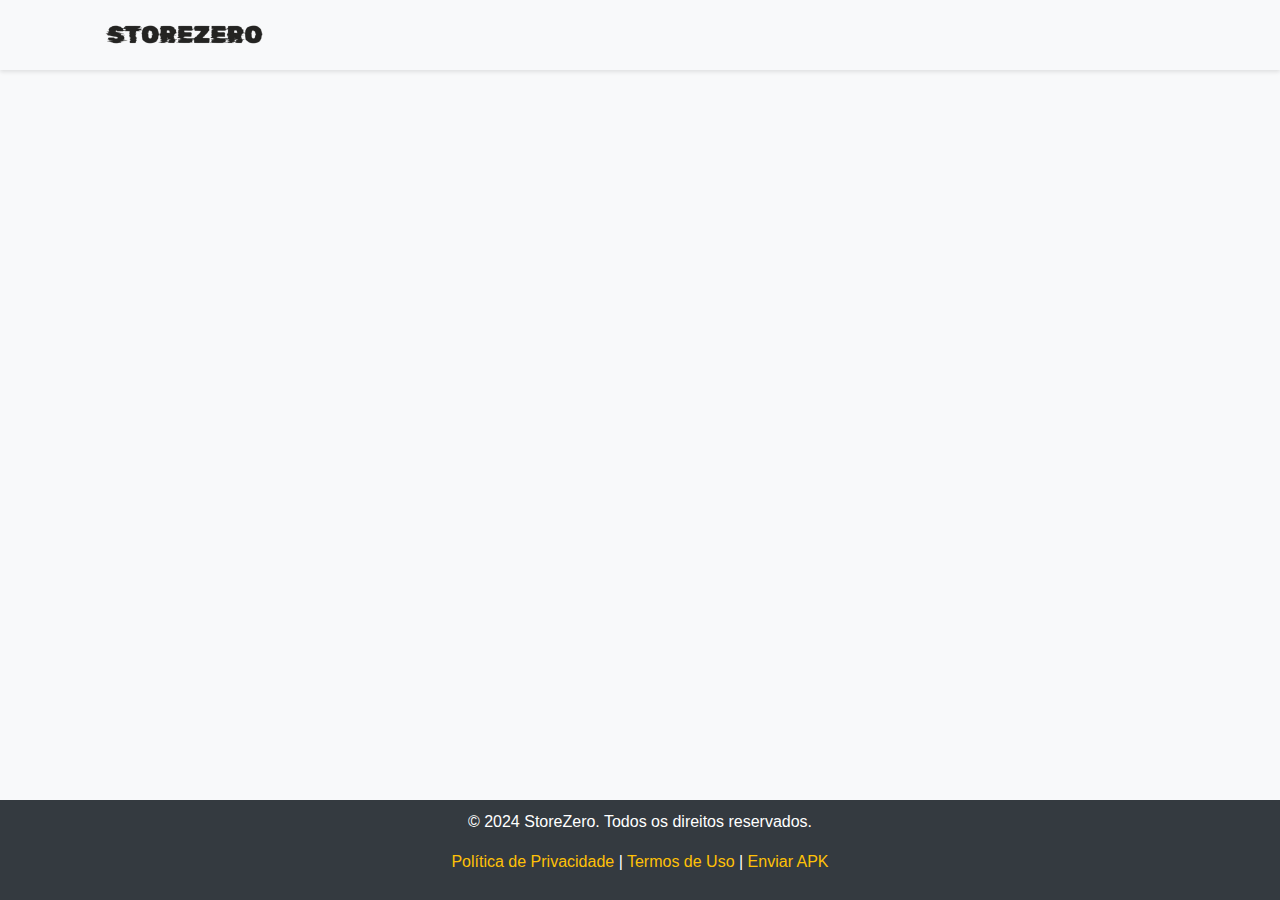
==== website/app.html @ 5af87968 "Add files via upload" ====
<!DOCTYPE html>
<html lang="pt-BR">
<head>
  <meta charset="UTF-8">
  <meta name="viewport" content="width=device-width, initial-scale=1.0">
  <title>StoreZero</title>
  <link rel="shortcut icon" href="./images/icone/favicon.png" type="image/x-icon">
  <!-- Bootstrap CSS -->
  <link href="https://stackpath.bootstrapcdn.com/bootstrap/4.5.2/css/bootstrap.min.css" rel="stylesheet">
  <style>
    body {
      background-color: #f8f9fa;
      padding-top: 60px; /* Espaço para o header fixo */
      display: flex;
      flex-direction: column;
      min-height: 100vh;
    }
    .app-details {
      max-width: 800px;
      margin: auto;
      background-color: #fff;
      padding: 20px;
      border-radius: 8px;
      box-shadow: 0 0 10px rgba(0,0,0,0.1);
      margin-top: 20px;
      flex: 1; /* Permitir que o conteúdo cresça e empurre o rodapé para baixo */
      display: none; /* Oculta o conteúdo até que os dados sejam carregados */
    }
    .app-screenshot {
      margin-top: 20px;
      text-align: center;
    }
    .app-screenshot img {
      max-width: 100%;
      height: 312px;
      border-radius: 5px;
      box-shadow: 0 0 5px rgba(0,0,0,0.2);
      margin: 5px; /* Espaço entre as imagens */
      cursor: pointer;
    }
    .app-description {
      margin-top: 20px;
    }
    .site-header {
      background-color: #f8f9fa;
      padding: 10px 0;
      margin-bottom: 20px;
      position: fixed;
      top: 0;
      width: 100%;
      z-index: 1000;
      box-shadow: 0 2px 4px rgba(0, 0, 0, 0.1);
    }
    .site-logo {
      height: 50px;
    }
    .site-footer {
      background-color: #343a40;
      color: #fff;
      padding: 10px 0;
      text-align: center;
      margin-top: auto;
    }
    .site-footer a {
      color: #ffc107;
      text-decoration: none;
    }
    .loading-spinner {
      display: flex;
      justify-content: center;
      align-items: center;
      height: 100vh;
    }
    

.loading-spinner {
  display: flex;
  justify-content: center;
  align-items: center;
  height: 100vh;
}
  </style>
</head>
<body>
  <header class="site-header">
    <div class="container">
      <div class="row align-items-center">
        <div class="col-md-12 text-left">
          <img src="./images/icone/logo.png" alt="Logo do Site" class="site-logo">
        </div>
      </div>
    </div>
  </header>

  <div class="loading-spinner" id="loading-spinner">
    <div class="spinner-border text-primary" role="status">
      <span class="sr-only">Carregando...</span>
    </div>
  </div>

  <div class="container">
    <div class="app-details" id="app-details">
      <div class="row">
        <div class="col-md-4">
          <img src="" alt="Imagem do Aplicativo" id="app-image" class="img-fluid rounded" width="512" height="512">
        </div>
        <div class="col-md-8">
          <h2 id="app-name" class="mb-3"></h2>
          <p id="app-category" class="text-muted mb-3"></p>
          <p id="app-description" class="mb-3"></p>
          <p id="app-price" class="mb-3"></p>
          <a href="#" id="download-button" class="btn btn-primary btn-lg">Baixar</a>
        </div>
      </div>
      <div class="app-screenshot" id="app-screenshots">
        <!-- Aqui serão adicionadas as capturas de tela -->
      </div>
      <div id="app-reviews" class="mt-5">
        <h3>Sobre</h3>
        <!-- Aqui serão adicionadas as avaliações -->
      </div>
      <div id="app-reviewss" class="mt-5">
        <!-- Aqui serão adicionadas as avaliações -->
      </div>
    </div>
  </div>
  
  <footer class="site-footer">
    <div class="container">
      <p>&copy; 2024 StoreZero. Todos os direitos reservados.</p>
      <p><a href="./politica/politicaprivacidade.html">Política de Privacidade</a> | <a href="./politica/termos.html">Termos de Uso</a> | <a href="./enviarapk">Enviar APK</a></p>
    </div>
  </footer>

  <!-- Bootstrap JS and dependencies (opcional se necessário) -->
  <script src="https://code.jquery.com/jquery-3.5.1.slim.min.js"></script>
  <script src="https://cdn.jsdelivr.net/npm/@popperjs/core@2.5.4/dist/umd/popper.min.js"></script>
  <script src="https://stackpath.bootstrapcdn.com/bootstrap/4.5.2/js/bootstrap.min.js"></script>

  <script>
    
// Substitua com a URL do seu aplicativo da web
var apiUrl = 'https://script.google.com/macros/s/AKfycbzWzHdtI4Jucx6yHHtQYk-Hske1YEjOf2reww2A1Q_U1bXTDd77v_lC7MxbEiJHNVY4/exec?id=';

// Obtém o ID da URL
var urlParams = new URLSearchParams(window.location.search);
var id = urlParams.get('id');

fetch(apiUrl + id)
  .then(response => response.json())
  .then(data => {
    // Verifica se os dados foram recebidos corretamente
    console.log(data);
    
    // Preenche os detalhes do aplicativo
    document.getElementById('app-name').innerText = data.nome;
    document.getElementById('app-category').innerText = data.categoria;
    document.getElementById('app-description').innerText = data.descricao;
    document.getElementById('app-price').innerText = 'Preço: R$ ' + data.preco;
    document.getElementById('app-reviewss').innerText = data.sobre;

    // Configura a imagem do aplicativo
    var appImage = document.getElementById('app-image');
    appImage.src = data.imagem;
    appImage.alt = data.nome;
    appImage.width = 212;
    appImage.height = 212;

    // Botão de download
    var downloadButton = document.getElementById('download-button');
    downloadButton.href = data.url_download;
    downloadButton.innerText = 'Baixar ' + data.nome;

    // Preenche as capturas de tela
    var screenshotsDiv = document.getElementById('app-screenshots');
    data.capturas.forEach(screenshot => {
      var img = document.createElement('img');
      img.src = screenshot;
      img.alt = 'Captura de tela do aplicativo';
      img.classList.add('img-fluid', 'rounded'); // Adiciona classes Bootstrap
      img.onclick = function() {
        window.open(screenshot, '_blank');
      };
      screenshotsDiv.appendChild(img);
    });

    // Atualiza o título da página com o nome do aplicativo
    document.title = 'StoreZero: ' + data.nome;
    console.log('Title updated to: ' + document.title); // Adiciona uma mensagem de log

    // Exibe o conteúdo e oculta o spinner
    document.getElementById('app-details').style.display = 'block';
    document.getElementById('loading-spinner').style.display = 'none';
  })
  .catch(error => {
    console.error('Erro ao buscar detalhes:', error);
    // Oculta o spinner em caso de erro
    document.getElementById('loading-spinner').style.display = 'none';
  });
  </script>
</body>
</html>
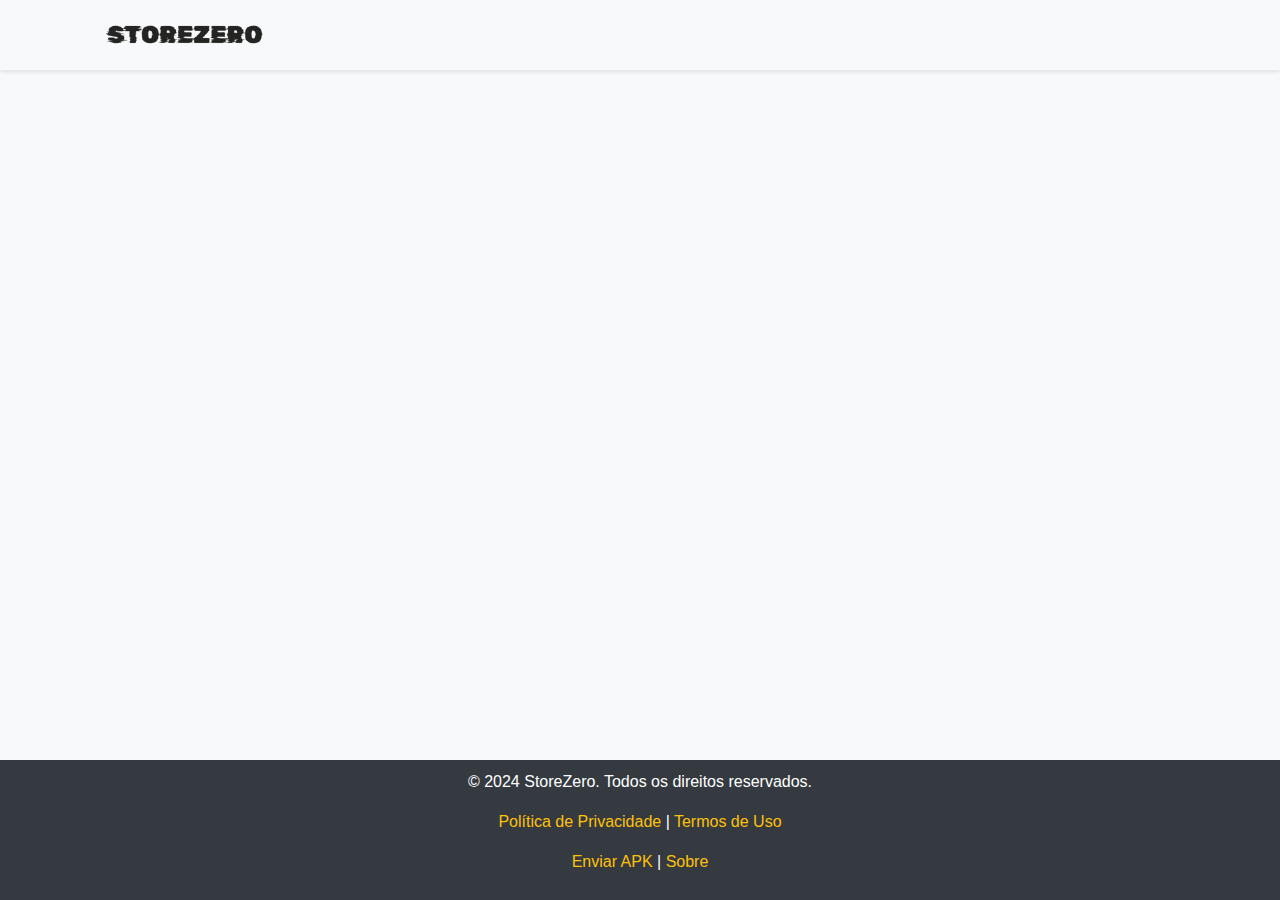
==== commit 2a16a47e: "Add files via upload" ====
--- a/website/app.html
+++ b/website/app.html
@@ -32,7 +32,7 @@
     }
     .app-screenshot img {
       max-width: 100%;
-      height: 312px;
+      height: 200px;
       border-radius: 5px;
       box-shadow: 0 0 5px rgba(0,0,0,0.2);
       margin: 5px; /* Espaço entre as imagens */
@@ -71,14 +71,59 @@
       align-items: center;
       height: 100vh;
     }
-    
-
-.loading-spinner {
-  display: flex;
-  justify-content: center;
-  align-items: center;
-  height: 100vh;
-}
+    .modal {
+      display: none;
+      position: fixed;
+      z-index: 1;
+      left: 0;
+      top: 0;
+      width: 100%;
+      height: 100%;
+      overflow: auto;
+      background-color: rgb(0,0,0);
+      background-color: rgba(0,0,0,0.9);
+    }
+    .modal-content {
+      margin: auto;
+      display: block;
+      width: 512px;
+      height: 512px;
+      max-width: 100%;
+    }
+    .close {
+      position: absolute;
+      top: 10px;
+      right: 25px;
+      color: #f1f1f1;
+      font-size: 35px;
+      font-weight: bold;
+      transition: 0.3s;
+      cursor: pointer;
+    }
+    .close:hover,
+    .close:focus {
+      color: #bbb;
+      text-decoration: none;
+    }
+    @media only screen and (max-width: 700px) {
+      .modal-content {
+        width: 100%;
+        height: auto;
+      }
+    }
+    .modal-footer {
+      position: absolute;
+      bottom: 0;
+      width: 100%;
+      text-align: center;
+      padding: 10px;
+      background-color: rgba(0, 0, 0, 0.5);
+    }
+    .modal-footer .close-modal {
+      color: #fff;
+      font-size: 20px;
+      cursor: pointer;
+    }
   </style>
 </head>
 <body>
@@ -102,13 +147,14 @@
     <div class="app-details" id="app-details">
       <div class="row">
         <div class="col-md-4">
-          <img src="" alt="Imagem do Aplicativo" id="app-image" class="img-fluid rounded" width="512" height="512">
+          <img src="" alt="Imagem do Aplicativo" id="app-image" class="img-fluid rounded">
         </div>
         <div class="col-md-8">
           <h2 id="app-name" class="mb-3"></h2>
           <p id="app-category" class="text-muted mb-3"></p>
           <p id="app-description" class="mb-3"></p>
           <p id="app-price" class="mb-3"></p>
+          <p id="app-size" class="mb-3"></p> <!-- Tamanho do aplicativo -->
           <a href="#" id="download-button" class="btn btn-primary btn-lg">Baixar</a>
         </div>
       </div>
@@ -124,13 +170,23 @@
       </div>
     </div>
   </div>
-  
+
   <footer class="site-footer">
     <div class="container">
       <p>&copy; 2024 StoreZero. Todos os direitos reservados.</p>
-      <p><a href="./politica/politicaprivacidade.html">Política de Privacidade</a> | <a href="./politica/termos.html">Termos de Uso</a> | <a href="./enviarapk">Enviar APK</a></p>
+      <p><a href="./politica/politicaprivacidade.html">Política de Privacidade</a> | <a href="./politica/termos.html">Termos de Uso</a></p>
+	  <p><a href="./enviarapk/index.html">Enviar APK</a> | <a href="./sobre/index.html">Sobre</a></p>
     </div>
   </footer>
+
+  <!-- Modal para visualização de imagem -->
+  <div id="imageModal" class="modal">
+    <span class="close" id="modalClose">&times;</span>
+    <img class="modal-content" id="modalImage">
+    <div class="modal-footer">
+      <span class="close-modal" id="modalCloseFooter">Fechar</span>
+    </div>
+  </div>
 
   <!-- Bootstrap JS and dependencies (opcional se necessário) -->
   <script src="https://code.jquery.com/jquery-3.5.1.slim.min.js"></script>
@@ -138,65 +194,81 @@
   <script src="https://stackpath.bootstrapcdn.com/bootstrap/4.5.2/js/bootstrap.min.js"></script>
 
   <script>
-    
-// Substitua com a URL do seu aplicativo da web
-var apiUrl = 'https://script.google.com/macros/s/AKfycbzWzHdtI4Jucx6yHHtQYk-Hske1YEjOf2reww2A1Q_U1bXTDd77v_lC7MxbEiJHNVY4/exec?id=';
-
-// Obtém o ID da URL
-var urlParams = new URLSearchParams(window.location.search);
-var id = urlParams.get('id');
-
-fetch(apiUrl + id)
-  .then(response => response.json())
-  .then(data => {
-    // Verifica se os dados foram recebidos corretamente
-    console.log(data);
-    
-    // Preenche os detalhes do aplicativo
-    document.getElementById('app-name').innerText = data.nome;
-    document.getElementById('app-category').innerText = data.categoria;
-    document.getElementById('app-description').innerText = data.descricao;
-    document.getElementById('app-price').innerText = 'Preço: R$ ' + data.preco;
-    document.getElementById('app-reviewss').innerText = data.sobre;
-
-    // Configura a imagem do aplicativo
-    var appImage = document.getElementById('app-image');
-    appImage.src = data.imagem;
-    appImage.alt = data.nome;
-    appImage.width = 212;
-    appImage.height = 212;
-
-    // Botão de download
-    var downloadButton = document.getElementById('download-button');
-    downloadButton.href = data.url_download;
-    downloadButton.innerText = 'Baixar ' + data.nome;
-
-    // Preenche as capturas de tela
-    var screenshotsDiv = document.getElementById('app-screenshots');
-    data.capturas.forEach(screenshot => {
-      var img = document.createElement('img');
-      img.src = screenshot;
-      img.alt = 'Captura de tela do aplicativo';
-      img.classList.add('img-fluid', 'rounded'); // Adiciona classes Bootstrap
-      img.onclick = function() {
-        window.open(screenshot, '_blank');
+    // Substitua com a URL do seu aplicativo da web
+    var apiUrl = 'https://script.google.com/macros/s/AKfycbzWzHdtI4Jucx6yHHtQYk-Hske1YEjOf2reww2A1Q_U1bXTDd77v_lC7MxbEiJHNVY4/exec?id=';
+
+    // Obtém o ID da URL
+    var urlParams = new URLSearchParams(window.location.search);
+    var id = urlParams.get('id');
+
+    fetch(apiUrl + id)
+      .then(response => response.json())
+      .then(data => {
+        // Verifica se os dados foram recebidos corretamente
+        console.log(data);
+
+        // Preenche os detalhes do aplicativo
+        document.getElementById('app-name').innerText = data.nome;
+        document.getElementById('app-category').innerText = data.categoria;
+        document.getElementById('app-description').innerText = data.descricao;
+        document.getElementById('app-price').innerText = 'Preço: R$ ' + data.preco;
+        document.getElementById('app-size').innerText = 'Tamanho: ' + data.tamanho;
+        document.getElementById('app-reviewss').innerText = data.sobre;
+
+        // Configura a imagem do aplicativo
+        var appImage = document.getElementById('app-image');
+        appImage.src = data.imagem;
+        appImage.alt = data.nome;
+
+        // Botão de download
+        var downloadButton = document.getElementById('download-button');
+        downloadButton.href = data.url_download;
+        downloadButton.innerText = 'Baixar ' + data.nome;
+
+        // Preenche as capturas de tela
+                var screenshotsDiv = document.getElementById('app-screenshots');
+        data.capturas.forEach(screenshot => {
+          var img = document.createElement('img');
+          img.src = screenshot;
+          img.alt = 'Captura de tela do aplicativo';
+          img.classList.add('img-fluid', 'rounded'); // Adiciona classes Bootstrap
+          img.onclick = function() {
+            openModal(screenshot);
+          };
+          screenshotsDiv.appendChild(img);
+        });
+
+        // Atualiza o título da página com o nome do aplicativo
+        document.title = 'StoreZero: ' + data.nome;
+        console.log('Title updated to: ' + document.title); // Adiciona uma mensagem de log
+
+        // Exibe o conteúdo e oculta o spinner
+        document.getElementById('app-details').style.display = 'block';
+        document.getElementById('loading-spinner').style.display = 'none';
+      })
+      .catch(error => {
+        console.error('Erro ao buscar detalhes:', error);
+        // Oculta o spinner em caso de erro
+        document.getElementById('loading-spinner').style.display = 'none';
+      });
+
+    function openModal(imageSrc) {
+      var modal = document.getElementById("imageModal");
+      var modalImg = document.getElementById("modalImage");
+
+      modal.style.display = "block";
+      modalImg.src = imageSrc;
+
+      var span = document.getElementById("modalClose");
+      span.onclick = function() {
+        modal.style.display = "none";
       };
-      screenshotsDiv.appendChild(img);
-    });
-
-    // Atualiza o título da página com o nome do aplicativo
-    document.title = 'StoreZero: ' + data.nome;
-    console.log('Title updated to: ' + document.title); // Adiciona uma mensagem de log
-
-    // Exibe o conteúdo e oculta o spinner
-    document.getElementById('app-details').style.display = 'block';
-    document.getElementById('loading-spinner').style.display = 'none';
-  })
-  .catch(error => {
-    console.error('Erro ao buscar detalhes:', error);
-    // Oculta o spinner em caso de erro
-    document.getElementById('loading-spinner').style.display = 'none';
-  });
+
+      var spanFooter = document.getElementById("modalCloseFooter");
+      spanFooter.onclick = function() {
+        modal.style.display = "none";
+      };
+    }
   </script>
 </body>
 </html>
